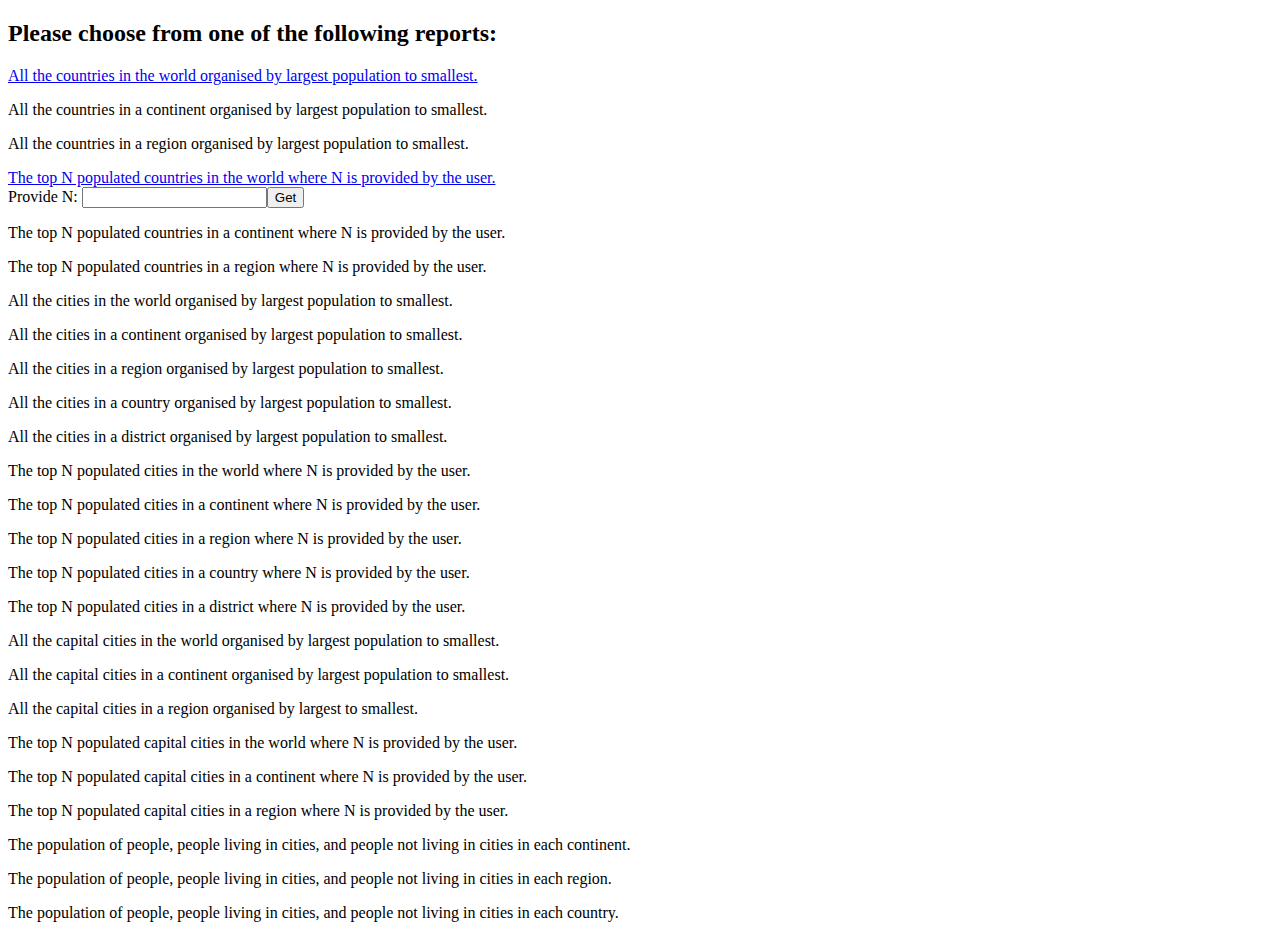
==== src/main/resources/templates/index.html @ 38cf4d2e "add spring boot to be able to see reports" ====
<!DOCTYPE html>
<html lang="en">
<head>
    <meta charset="UTF-8">
    <title>Report viewer</title>
    <link href="css/styles.css" rel="stylesheet" />
</head>
<body>
    <header>
        <h2>Please choose from one of the following reports:</h2>
    </header>
    <p>
        <a href="/all-countries">All the countries in the world organised by largest population to smallest.</a>
    </p>
    <p>
        All the countries in a continent organised by largest population to smallest.
    </p>
    <p>
        All the countries in a region organised by largest population to smallest.
    </p>
    <p>
        <a href="/topn-countries">The top N populated countries in the world where N is provided by the user.</a>
        <br/>Provide N: <input type="text" id="txtTopCountries" /><button type="button" id="btnTopCountries" onclick="TopPopulatedCountries()">Get</button>
    </p>
    <p>
        The top N populated countries in a continent where N is provided by the user.
    </p>
    <p>
        The top N populated countries in a region where N is provided by the user.
    </p>
    <p>
        All the cities in the world organised by largest population to smallest.
    </p>
    <p>
        All the cities in a continent organised by largest population to smallest.
    </p>
    <p>
        All the cities in a region organised by largest population to smallest.
    </p>
    <p>
        All the cities in a country organised by largest population to smallest.
    </p>
    <p>
        All the cities in a district organised by largest population to smallest.
    </p>
    <p>
        The top N populated cities in the world where N is provided by the user.
    </p>
    <p>
        The top N populated cities in a continent where N is provided by the user.
    </p>
    <p>
        The top N populated cities in a region where N is provided by the user.
    </p>
    <p>
        The top N populated cities in a country where N is provided by the user.
    </p>
    <p>
        The top N populated cities in a district where N is provided by the user.
    </p>
    <p>
        All the capital cities in the world organised by largest population to smallest.
    </p>
    <p>
        All the capital cities in a continent organised by largest population to smallest.
    </p>
    <p>
        All the capital cities in a region organised by largest to smallest.
    </p>
    <p>
        The top N populated capital cities in the world where N is provided by the user.
    </p>
    <p>
        The top N populated capital cities in a continent where N is provided by the user.
    </p>
    <p>
        The top N populated capital cities in a region where N is provided by the user.
    </p>
    <p>
        The population of people, people living in cities, and people not living in cities in each continent.
    </p>
    <p>
        The population of people, people living in cities, and people not living in cities in each region.
    </p>
    <p>
        The population of people, people living in cities, and people not living in cities in each country.
    </p>

    <script src="js/main.js"></script>
</body>
</html>
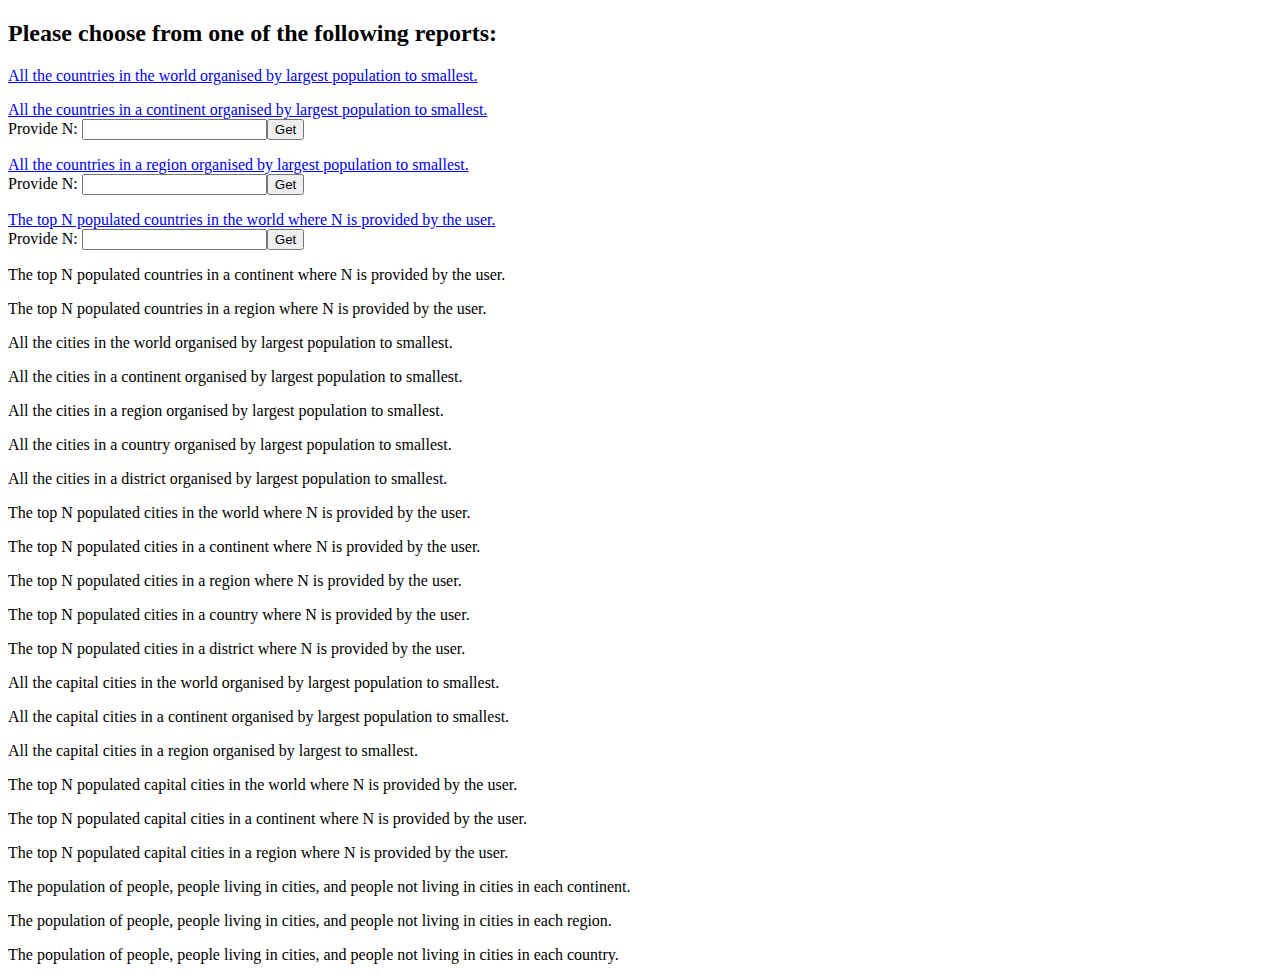
==== commit 55b23e62: "add new links to web app" ====
--- a/src/main/resources/templates/index.html
+++ b/src/main/resources/templates/index.html
@@ -10,16 +10,18 @@
         <h2>Please choose from one of the following reports:</h2>
     </header>
     <p>
-        <a href="/all-countries">All the countries in the world organised by largest population to smallest.</a>
+        <a href="/all-countries-in-world">All the countries in the world organised by largest population to smallest.</a>
     </p>
     <p>
-        All the countries in a continent organised by largest population to smallest.
+        <a href="/all-countries-in-continent">All the countries in a continent organised by largest population to smallest.</a>
+        <br/>Provide N: <input type="text" id="txtCountriesInContinent" /><button type="button" id="btnCountriesInContinent" onclick="CountriesInContinent()">Get</button>
     </p>
     <p>
-        All the countries in a region organised by largest population to smallest.
+        <a href="/all-countries-in-region">All the countries in a region organised by largest population to smallest.</a>
+        <br/>Provide N: <input type="text" id="txtCountriesInRegion" /><button type="button" id="btnCountriesInRegion" onclick="CountriesInRegion()">Get</button>
     </p>
     <p>
-        <a href="/topn-countries">The top N populated countries in the world where N is provided by the user.</a>
+        <a href="/top-n-populated-countries">The top N populated countries in the world where N is provided by the user.</a>
         <br/>Provide N: <input type="text" id="txtTopCountries" /><button type="button" id="btnTopCountries" onclick="TopPopulatedCountries()">Get</button>
     </p>
     <p>
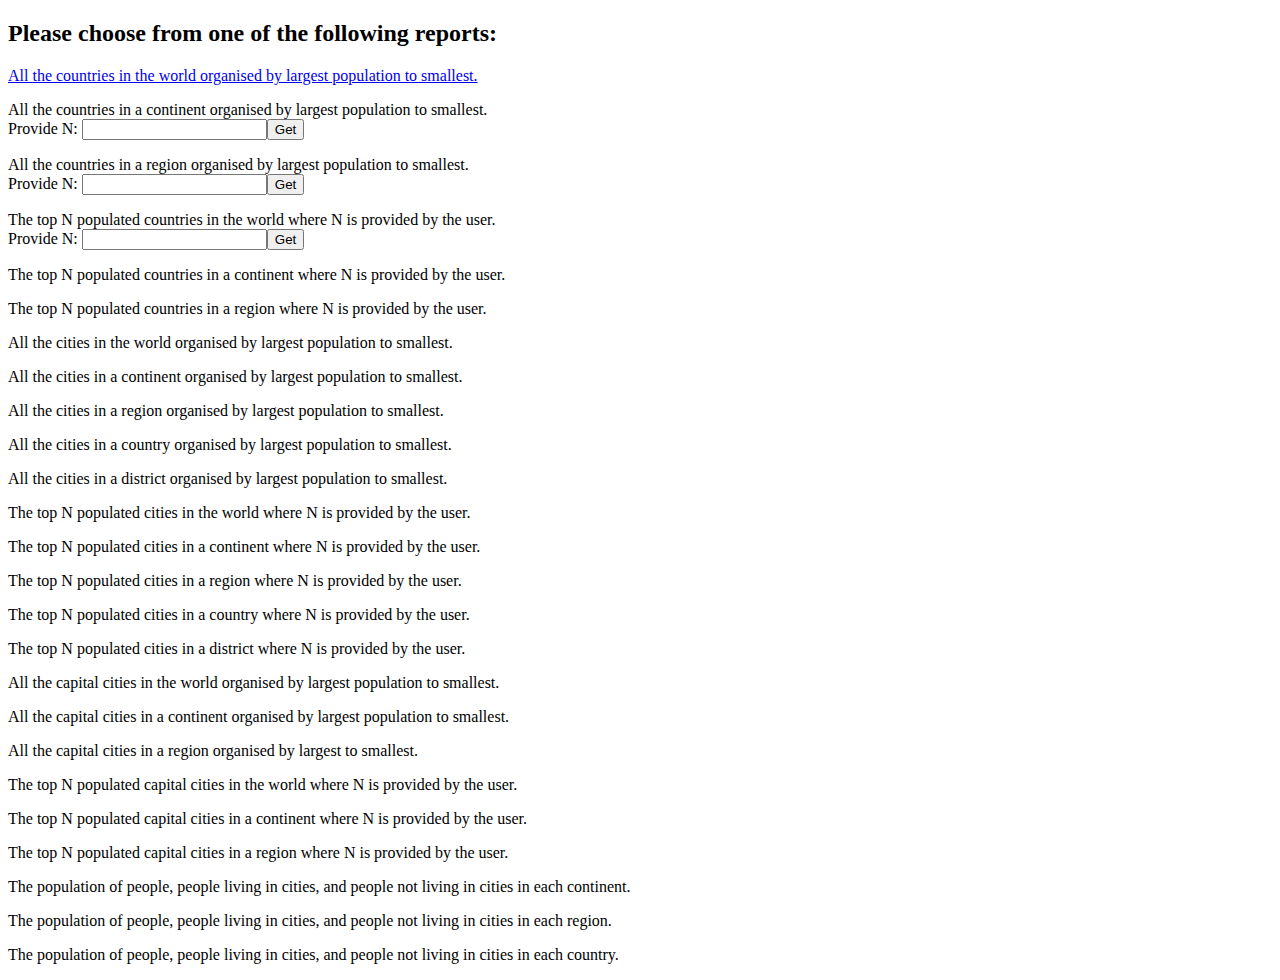
==== commit c9045127: "remove links from parameterised queries" ====
--- a/src/main/resources/templates/index.html
+++ b/src/main/resources/templates/index.html
@@ -13,15 +13,15 @@
         <a href="/all-countries-in-world">All the countries in the world organised by largest population to smallest.</a>
     </p>
     <p>
-        <a href="/all-countries-in-continent">All the countries in a continent organised by largest population to smallest.</a>
+        All the countries in a continent organised by largest population to smallest.
         <br/>Provide N: <input type="text" id="txtCountriesInContinent" /><button type="button" id="btnCountriesInContinent" onclick="CountriesInContinent()">Get</button>
     </p>
     <p>
-        <a href="/all-countries-in-region">All the countries in a region organised by largest population to smallest.</a>
+        All the countries in a region organised by largest population to smallest.
         <br/>Provide N: <input type="text" id="txtCountriesInRegion" /><button type="button" id="btnCountriesInRegion" onclick="CountriesInRegion()">Get</button>
     </p>
     <p>
-        <a href="/top-n-populated-countries">The top N populated countries in the world where N is provided by the user.</a>
+        The top N populated countries in the world where N is provided by the user.
         <br/>Provide N: <input type="text" id="txtTopCountries" /><button type="button" id="btnTopCountries" onclick="TopPopulatedCountries()">Get</button>
     </p>
     <p>
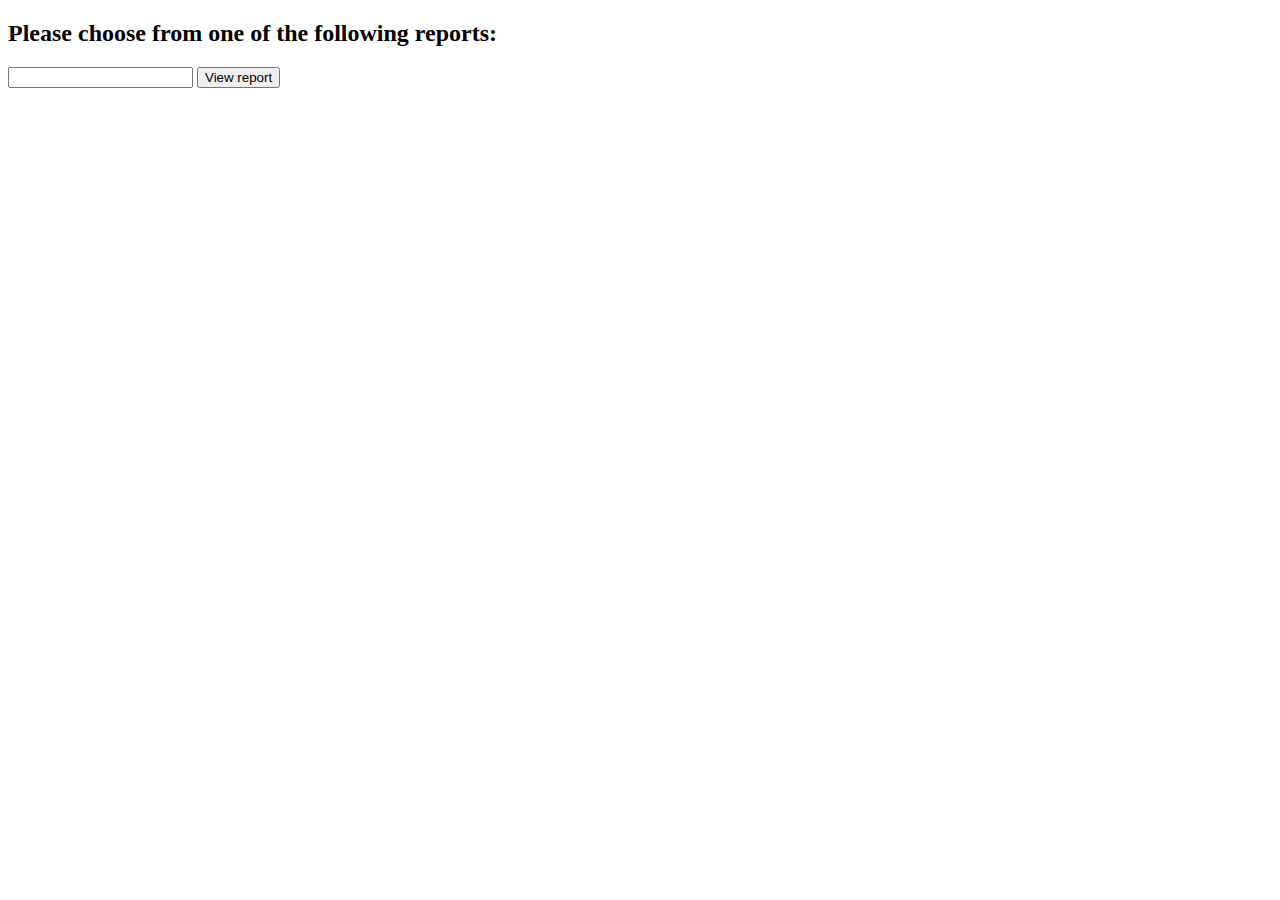
==== commit 08ac6c25: "html generation WIP" ====
--- a/src/main/resources/templates/index.html
+++ b/src/main/resources/templates/index.html
@@ -1,5 +1,5 @@
 <!DOCTYPE html>
-<html lang="en">
+<html lang="en" xmlns:th="http://www.w3.org/1999/xhtml">
 <head>
     <meta charset="UTF-8">
     <title>Report viewer</title>
@@ -9,85 +9,16 @@
     <header>
         <h2>Please choose from one of the following reports:</h2>
     </header>
-    <p>
-        <a href="/all-countries-in-world">All the countries in the world organised by largest population to smallest.</a>
-    </p>
-    <p>
-        All the countries in a continent organised by largest population to smallest.
-        <br/>Provide N: <input type="text" id="txtCountriesInContinent" /><button type="button" id="btnCountriesInContinent" onclick="CountriesInContinent()">Get</button>
-    </p>
-    <p>
-        All the countries in a region organised by largest population to smallest.
-        <br/>Provide N: <input type="text" id="txtCountriesInRegion" /><button type="button" id="btnCountriesInRegion" onclick="CountriesInRegion()">Get</button>
-    </p>
-    <p>
-        The top N populated countries in the world where N is provided by the user.
-        <br/>Provide N: <input type="text" id="txtTopCountries" /><button type="button" id="btnTopCountries" onclick="TopPopulatedCountries()">Get</button>
-    </p>
-    <p>
-        The top N populated countries in a continent where N is provided by the user.
-    </p>
-    <p>
-        The top N populated countries in a region where N is provided by the user.
-    </p>
-    <p>
-        All the cities in the world organised by largest population to smallest.
-    </p>
-    <p>
-        All the cities in a continent organised by largest population to smallest.
-    </p>
-    <p>
-        All the cities in a region organised by largest population to smallest.
-    </p>
-    <p>
-        All the cities in a country organised by largest population to smallest.
-    </p>
-    <p>
-        All the cities in a district organised by largest population to smallest.
-    </p>
-    <p>
-        The top N populated cities in the world where N is provided by the user.
-    </p>
-    <p>
-        The top N populated cities in a continent where N is provided by the user.
-    </p>
-    <p>
-        The top N populated cities in a region where N is provided by the user.
-    </p>
-    <p>
-        The top N populated cities in a country where N is provided by the user.
-    </p>
-    <p>
-        The top N populated cities in a district where N is provided by the user.
-    </p>
-    <p>
-        All the capital cities in the world organised by largest population to smallest.
-    </p>
-    <p>
-        All the capital cities in a continent organised by largest population to smallest.
-    </p>
-    <p>
-        All the capital cities in a region organised by largest to smallest.
-    </p>
-    <p>
-        The top N populated capital cities in the world where N is provided by the user.
-    </p>
-    <p>
-        The top N populated capital cities in a continent where N is provided by the user.
-    </p>
-    <p>
-        The top N populated capital cities in a region where N is provided by the user.
-    </p>
-    <p>
-        The population of people, people living in cities, and people not living in cities in each continent.
-    </p>
-    <p>
-        The population of people, people living in cities, and people not living in cities in each region.
-    </p>
-    <p>
-        The population of people, people living in cities, and people not living in cities in each country.
+    <p th:each="endpoint : ${endpoints}">
+        <a th:href="${endpoint.Url}" th:text="${endpoint.Name}"></a>
+        <input th:each="par : ${endpoint.Parameters}" type="text" th:id="${par.Id}" />
+        <button type="button" th:id="'btn' + ${#strings.replace(endpoint.Name, ' ', '')}" >View report</button>
     </p>
 
-    <script src="js/main.js"></script>
+    <div th:remove="tag" th:each="endpoint : ${endpoints}">
+        <script>
+            /*[[${endpoint.Javascript}]]*/
+        </script>
+    </div>
 </body>
 </html>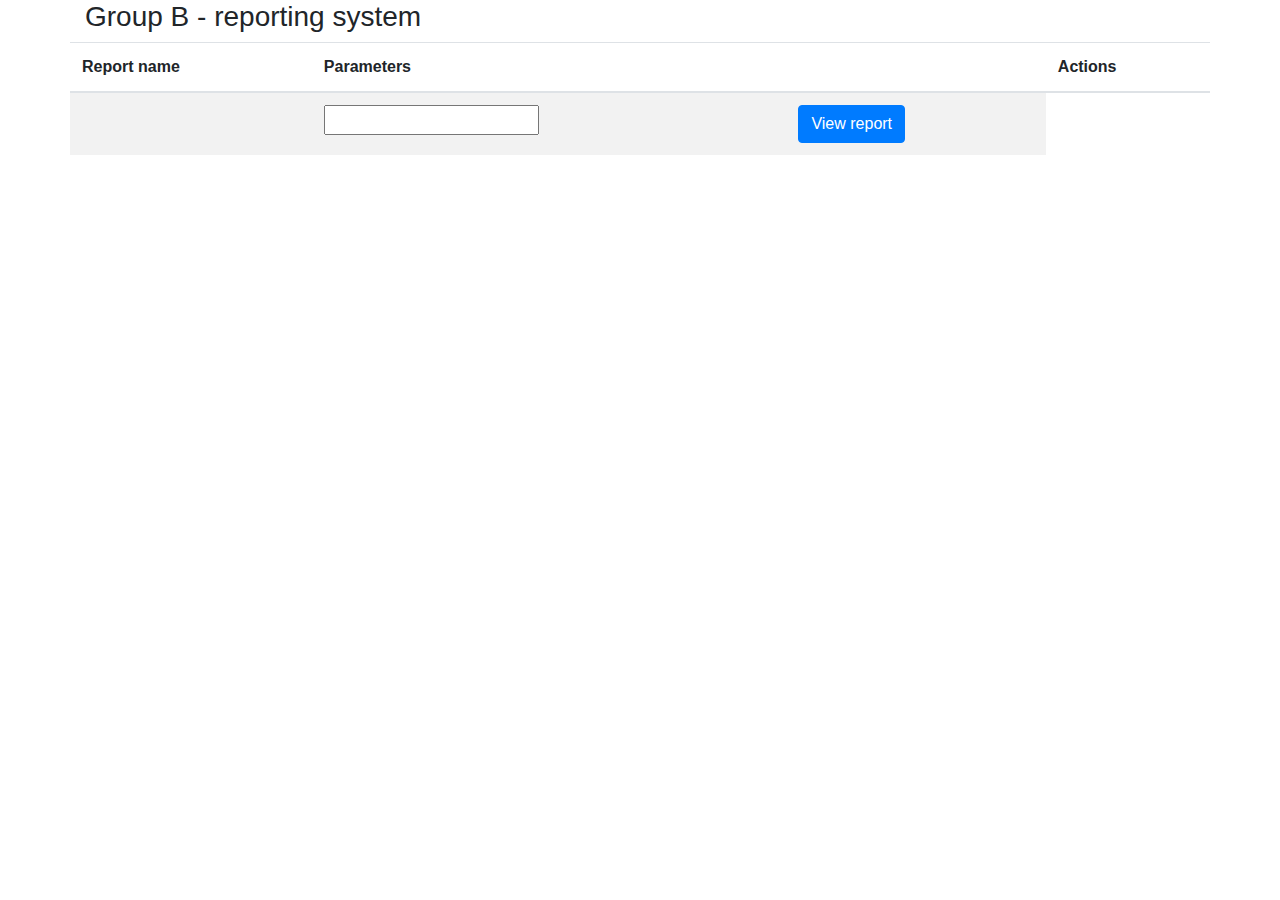
==== commit 7169542e: "style changes introduce bootstrap" ====
--- a/src/main/resources/templates/index.html
+++ b/src/main/resources/templates/index.html
@@ -4,21 +4,47 @@
     <meta charset="UTF-8">
     <title>Report viewer</title>
     <link href="css/styles.css" rel="stylesheet" />
+    <link href="https://stackpath.bootstrapcdn.com/bootstrap/4.3.1/css/bootstrap.min.css" rel="stylesheet" integrity="sha384-ggOyR0iXCbMQv3Xipma34MD+dH/1fQ784/j6cY/iJTQUOhcWr7x9JvoRxT2MZw1T" crossorigin="anonymous">
+
+    <script th:inline="javascript">
+        var prepareButtons = function () {
+            [(${javascript})]
+        };
+    </script>
+    <script>
+        window.onload = function () {
+            prepareButtons();
+        }
+    </script>
 </head>
 <body>
-    <header>
-        <h2>Please choose from one of the following reports:</h2>
-    </header>
-    <p th:each="endpoint : ${endpoints}">
-        <a th:href="${endpoint.Url}" th:text="${endpoint.Name}"></a>
-        <input th:each="par : ${endpoint.Parameters}" type="text" th:id="${par.Id}" />
-        <button type="button" th:id="'btn' + ${#strings.replace(endpoint.Name, ' ', '')}" >View report</button>
-    </p>
-
-    <div th:remove="tag" th:each="endpoint : ${endpoints}">
-        <script>
-            /*[[${endpoint.Javascript}]]*/
-        </script>
+<div class="container">
+    <div class="mx-auto">
+        <header>
+            <h3>Group B - reporting system</h3>
+        </header>
     </div>
+    <div class="row">
+        <table class="table table-striped">
+            <thead>
+                <tr>
+                    <th scope="col">Report name</th>
+                    <th scope="col" colspan="2">Parameters</th>
+                    <th scope="col">Actions</th>
+                </tr>
+            </thead>
+            <tbody>
+                <tr th:each="endpoint : ${endpoints}">
+                    <th scope="row" th:text="${endpoint.Name}" th:colspan="${3 - endpoint.Parameters.size()}"></th>
+                    <td th:each="par : ${endpoint.Parameters}">
+                        <input type="text" th:id="${par.Id}" th:placeholder="${par.Name}" />
+                    </td>
+                    <td><button type="button" class="btn btn-primary" th:id="'btn' + ${#strings.replace(endpoint.Name, ' ', '')}" >View report</button></td>
+                </tr>
+            </tbody>
+        </table>
+    </div>
+</div>
 </body>
+<script src="https://stackpath.bootstrapcdn.com/bootstrap/4.3.1/js/bootstrap.min.js" integrity="sha384-JjSmVgyd0p3pXB1rRibZUAYoIIy6OrQ6VrjIEaFf/nJGzIxFDsf4x0xIM+B07jRM" crossorigin="anonymous"></script>
 </html>